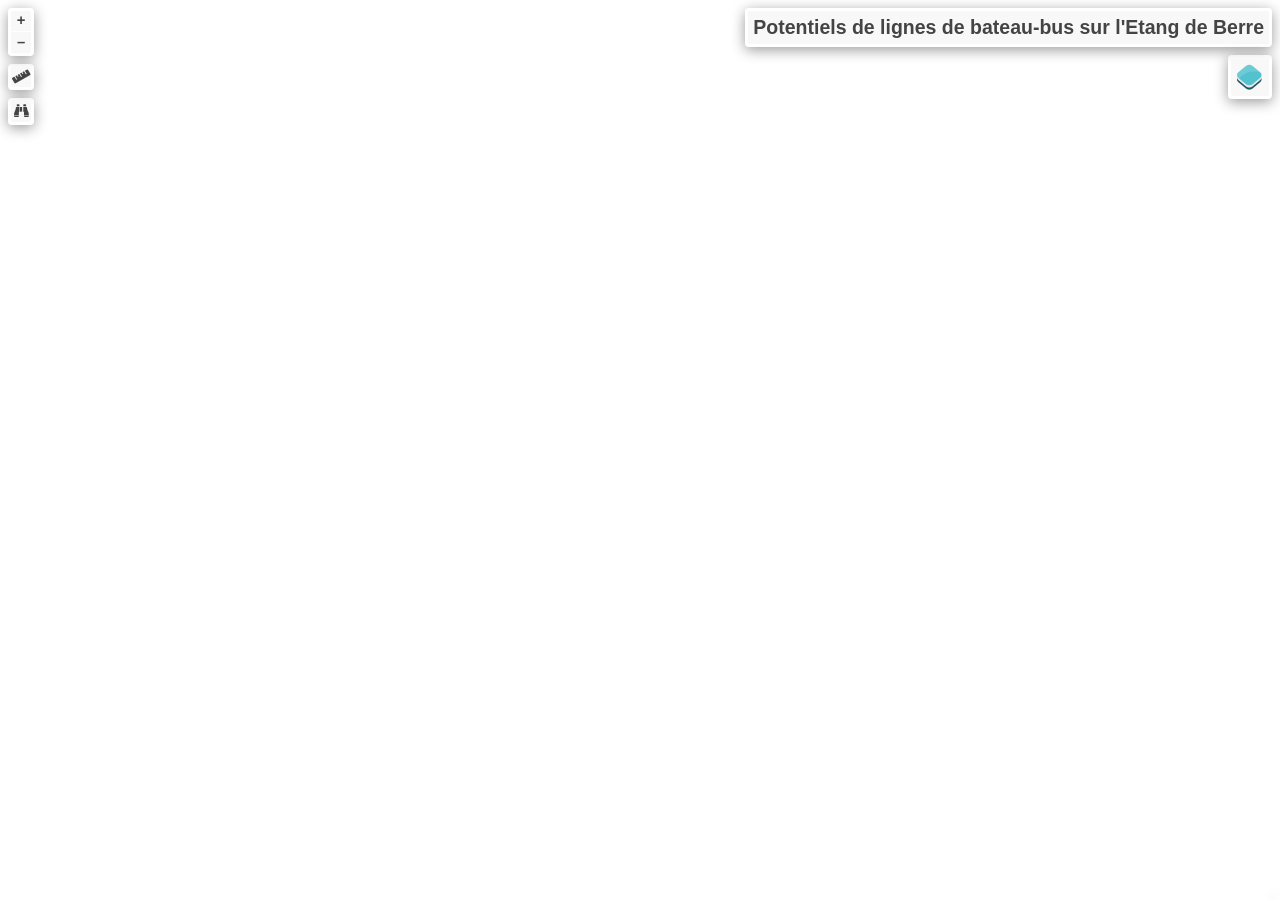
==== bateau_bus_etangeberre_openlayer/index.html @ 04118811 "Add files via upload Ajout de la carte Qgis2web OpenLayer" ====
<!doctype html>
<html lang="en">
    <head>
        <meta charset="utf-8">
        <meta http-equiv="X-UA-Compatible" content="IE=edge">
        <meta name="viewport" content="initial-scale=1,user-scalable=no,maximum-scale=1,width=device-width">
        <meta name="mobile-web-app-capable" content="yes">
        <meta name="apple-mobile-web-app-capable" content="yes">
        <link rel="stylesheet" href="./resources/ol.css">
        <link rel="stylesheet" href="resources/fontawesome-all.min.css">
        <link rel="stylesheet" type="text/css" href="resources/horsey.min.css">
        <link rel="stylesheet" type="text/css" href="resources/ol-search-layer.min.css">
        <link href="resources/photon-geocoder-autocomplete.min.css" rel="stylesheet">
        <link rel="stylesheet" href="./resources/ol-layerswitcher.css">
        <link rel="stylesheet" href="./resources/qgis2web.css">
        <style>
        html, body {
            background-color: #ffffff;
        }
        .ol-control > * {
            background-color: #f8f8f8!important;
            color: #444444!important;
            border-radius: 0px;
        }
        .ol-attribution a, .gcd-gl-input::placeholder, .search-layer-input-search::placeholder {
            color: #444444!important;
        }
        .search-layer-input-search {
            background-color: #f8f8f8!important;
        }
        .ol-control > *:focus, .ol-control >*:hover {
            background-color: rgba(248, 248, 248, 0.7)!important;
        } 
        .ol-control {
            background-color: rgba(255,255,255,.4) !important;
            padding: 2px !important;
        } 
        </style>

        <style>
        html, body, #map {
            width: 100%;
            height: 100%;
            padding: 0;
            margin: 0;
        }
        </style>
        <title>Potentiels de lignes de bateau-bus sur l'Etang de Berre</title>
    </head>
    <body>
        <div id="map">
            <div id="popup" class="ol-popup">
                <a href="#" id="popup-closer" class="ol-popup-closer"></a>
                <div id="popup-content"></div>
            </div>
        </div>
        <script src="resources/qgis2web_expressions.js"></script>
<script src="resources/proj4.js"></script>
        <script>proj4.defs('EPSG:2154','+proj=lcc +lat_0=46.5 +lon_0=3 +lat_1=49 +lat_2=44 +x_0=700000 +y_0=6600000 +ellps=GRS80 +towgs84=0,0,0,0,0,0,0 +units=m +no_defs');</script>
        <script src="./resources/functions.js"></script>
        <script src="./resources/ol.js"></script>
        <script src="resources/horsey.min.js"></script>
        <script src="resources/ol-search-layer.js"></script>
        <script src="./resources/ol-layerswitcher.js"></script>
        <script src="resources/photon-geocoder-autocomplete.min.js"></script>
        <script src="resources/olms.js"></script>
        <script src="layers/Communes_2.js"></script><script src="layers/Rseaudebateaubus_3.js"></script><script src="layers/Portsexistants_4.js"></script><script src="layers/Embarcadrespotentiels_5.js"></script>
        <script src="styles/Communes_2_style.js"></script><script src="styles/Rseaudebateaubus_3_style.js"></script><script src="styles/Portsexistants_4_style.js"></script><script src="styles/Embarcadrespotentiels_5_style.js"></script>
        <script src="./layers/layers.js" type="text/javascript"></script> 
        <script src="./resources/Autolinker.min.js"></script>
        <script src="./resources/qgis2web.js"></script>        
    </body>
</html>
---- bateau_bus_etangeberre_openlayer/resources/ol.css ----
.ol-box{box-sizing:border-box;border-radius:2px;border:2px solid #00f}.ol-mouse-position{top:8px;right:8px;position:absolute}.ol-scale-line{background:rgba(0,60,136,.3);border-radius:4px;bottom:8px;left:8px;padding:2px;position:absolute}.ol-scale-line-inner{border:1px solid #eee;border-top:none;color:#eee;font-size:10px;text-align:center;margin:1px;will-change:contents,width;transition:all .25s}.ol-scale-bar{position:absolute;bottom:8px;left:8px}.ol-scale-step-marker{width:1px;height:15px;background-color:#000;float:right;z-Index:10}.ol-scale-step-text{position:absolute;bottom:-5px;font-size:12px;z-Index:11;color:#000;text-shadow:-2px 0 #fff,0 2px #fff,2px 0 #fff,0 -2px #fff}.ol-scale-text{position:absolute;font-size:14px;text-align:center;bottom:25px;color:#000;text-shadow:-2px 0 #fff,0 2px #fff,2px 0 #fff,0 -2px #fff}.ol-scale-singlebar{position:relative;height:10px;z-Index:9;box-sizing:border-box;border:1px solid #000}.ol-unsupported{display:none}.ol-unselectable,.ol-viewport{-webkit-touch-callout:none;-webkit-user-select:none;-moz-user-select:none;-ms-user-select:none;user-select:none;-webkit-tap-highlight-color:transparent}.ol-selectable{-webkit-touch-callout:default;-webkit-user-select:text;-moz-user-select:text;-ms-user-select:text;user-select:text}.ol-grabbing{cursor:-webkit-grabbing;cursor:-moz-grabbing;cursor:grabbing}.ol-grab{cursor:move;cursor:-webkit-grab;cursor:-moz-grab;cursor:grab}.ol-control{position:absolute;background-color:rgba(255,255,255,.4);border-radius:4px;padding:2px}.ol-control:hover{background-color:rgba(255,255,255,.6)}.ol-zoom{top:.5em;left:.5em}.ol-rotate{top:.5em;right:.5em;transition:opacity .25s linear,visibility 0s linear}.ol-rotate.ol-hidden{opacity:0;visibility:hidden;transition:opacity .25s linear,visibility 0s linear .25s}.ol-zoom-extent{top:4.643em;left:.5em}.ol-full-screen{right:.5em;top:.5em}.ol-control button{display:block;margin:1px;padding:0;color:#fff;font-size:1.14em;font-weight:700;text-decoration:none;text-align:center;height:1.375em;width:1.375em;line-height:.4em;background-color:rgba(0,60,136,.5);border:none;border-radius:2px}.ol-control button::-moz-focus-inner{border:none;padding:0}.ol-zoom-extent button{line-height:1.4em}.ol-compass{display:block;font-weight:400;font-size:1.2em;will-change:transform}.ol-touch .ol-control button{font-size:1.5em}.ol-touch .ol-zoom-extent{top:5.5em}.ol-control button:focus,.ol-control button:hover{text-decoration:none;background-color:rgba(0,60,136,.7)}.ol-zoom .ol-zoom-in{border-radius:2px 2px 0 0}.ol-zoom .ol-zoom-out{border-radius:0 0 2px 2px}.ol-attribution{text-align:right;bottom:.5em;right:.5em;max-width:calc(100% - 1.3em)}.ol-attribution ul{margin:0;padding:0 .5em;color:#000;text-shadow:0 0 2px #fff}.ol-attribution li{display:inline;list-style:none}.ol-attribution li:not(:last-child):after{content:" "}.ol-attribution img{max-height:2em;max-width:inherit;vertical-align:middle}.ol-attribution button,.ol-attribution ul{display:inline-block}.ol-attribution.ol-collapsed ul{display:none}.ol-attribution:not(.ol-collapsed){background:rgba(255,255,255,.8)}.ol-attribution.ol-uncollapsible{bottom:0;right:0;border-radius:4px 0 0}.ol-attribution.ol-uncollapsible img{margin-top:-.2em;max-height:1.6em}.ol-attribution.ol-uncollapsible button{display:none}.ol-zoomslider{top:4.5em;left:.5em;height:200px}.ol-zoomslider button{position:relative;height:10px}.ol-touch .ol-zoomslider{top:5.5em}.ol-overviewmap{left:.5em;bottom:.5em}.ol-overviewmap.ol-uncollapsible{bottom:0;left:0;border-radius:0 4px 0 0}.ol-overviewmap .ol-overviewmap-map,.ol-overviewmap button{display:inline-block}.ol-overviewmap .ol-overviewmap-map{border:1px solid #7b98bc;height:150px;margin:2px;width:150px}.ol-overviewmap:not(.ol-collapsed) button{bottom:1px;left:2px;position:absolute}.ol-overviewmap.ol-collapsed .ol-overviewmap-map,.ol-overviewmap.ol-uncollapsible button{display:none}.ol-overviewmap:not(.ol-collapsed){background:rgba(255,255,255,.8)}.ol-overviewmap-box{border:2px dotted rgba(0,60,136,.7)}.ol-overviewmap .ol-overviewmap-box:hover{cursor:move}
/*# sourceMappingURL=ol.css.map */
---- bateau_bus_etangeberre_openlayer/resources/horsey.min.css ----
.sey-container{display:none;position:absolute;box-shadow:1px 2px 6px;background-color:#fff;color:#333;transition:left .1s ease-in-out;z-index:1}.sey-list{padding:0;margin:0;list-style-type:none}.sey-show{display:block}.sey-hide{display:none}.sey-empty{cursor:default;padding:7px}.sey-item{cursor:pointer;overflow:hidden;white-space:nowrap;text-overflow:ellipsis;padding:7px}.sey-item:hover{background-color:#444;color:#fff}.sey-selected{background-color:#333;color:#fff}.sey-char-highlight{font-weight:700}.sey-category-id{background-color:#eee;color:#aaa;text-align:right;text-transform:capitalize;font-style:italic;font-size:12px;box-shadow:1px 0 1px;padding:7px}
---- bateau_bus_etangeberre_openlayer/resources/ol-search-layer.min.css ----
.search-layer{top:65px;left:.5em}.ol-touch .search-layer{top:80px}.search-layer button{background-repeat:no-repeat;background-position:center center;top:2px;left:2px}.search-layer-input-search{position:absolute;top:2px;left:32px;width:180px;padding:5px;border:1px solid #ccc;font-family:inherit;font-size:.875rem}.search-layer-collapsed{display:none}
---- bateau_bus_etangeberre_openlayer/resources/photon-geocoder-autocomplete.min.css ----
ul.photon-autocomplete {
    position: absolute;
    background-color: white;
    max-width: fit-content;
    z-index: 1000;
    box-shadow: 0 4px 9px #999999;
    display: none;
    margin: 0; /* Remove margins */
    list-style-type: none; /* Remove bullets */
    padding: 0; /* Remove padding */
    font-family: Arial, sans-serif;
    height: 200px;
    overflow:hidden;
    overflow-y: scroll;
    scrollbar-width: none;
}
.photon-autocomplete li {
    min-height: 20px;
    line-height: 1em;
    padding: 5px 10px;
    overflow: hidden;
    /* white-space: nowrap; */
    word-wrap: break-word;
    overflow-wrap: break-word;
    word-break: break-word;
    font-size: 1em;
}
.photon-autocomplete li strong {
    display: block;
    
}
.photon-geocoder-autocomplete{
    position: relative !important;
    float: left !important;
    top: unset;
    left: unset;
    margin-top: 8px;
    margin-left: 8px;
    clear: both;
}
.photon-autocomplete li.on {
    background-color: #ff8c9d;
    cursor: pointer;
}
.photon-autocomplete li.photon-no-result {
    text-align: center;
    color: #666;
    font-size: 0.9em;
    line-height: 20px;
    width: fit-content;
    block-size: fit-content;
}
.photon-autocomplete .photon-feedback {
    display: block;
    text-align: right;
    font-size: 0.8em;
    padding: 3px;
    color: #999;
    border-top: 1px solid #eee;
}
.photon-input{border-radius: 10px;}
.photon-input:focus {
    width: 400px;
    border-radius: 10px;
}
@media all and (max-width:500px){
    #map .photon-input:focus {
        width: 300px;
        border-radius: 10px;
    }
}
@media all and (max-width:400px){
    #map ul.photon-autocomplete {
        position: relative;
        background-color: white;
        max-width: 400;
        z-index: 1000;
        box-shadow: 0 4px 9px #999999;
        display: none;
        margin: 0; /* Remove margins */
        list-style-type: none; /* Remove bullets */
        padding: 0; /* Remove padding */
        font-family: Arial, sans-serif;
    }
    #map .photon-input:focus {
        width: 200px;
        border-radius: 10px;
    }
}
@media all and (max-width:280px){
    #map .photon-input:focus {
        width: 150px;
        border-radius: 10px;
    }
}
---- bateau_bus_etangeberre_openlayer/resources/ol-layerswitcher.css ----
.layer-switcher {
  position: absolute;
  top: 3.5em;
  right: 0.5em;
  text-align: left;
}

.layer-switcher .panel {
  margin: 0;
  border: 4px solid #eee;
  border-radius: 4px;
  background-color: white;
  display: none;
  max-height: inherit;
  height: 100%;
  box-sizing: border-box;
  overflow-y: auto;
}

.layer-switcher button {
  float: right;
  z-index: 1;
  width: 38px;
  height: 38px;
  background-image: url('[data-uri]')
    /*logo.png*/;
  background-repeat: no-repeat;
  background-position: 2px;
  background-color: white;
  color: black;
  border: none;
}

.layer-switcher button:focus,
.layer-switcher button:hover {
  background-color: white;
}

.layer-switcher.shown {
  overflow-y: hidden;
  display: flex;
  flex-direction: column;
  max-height: calc(100% - 5.5em);
}

.layer-switcher.shown.ol-control {
  background-color: transparent;
}

.layer-switcher.shown.ol-control:hover {
  background-color: transparent;
}
.layer-switcher.shown .panel {
  display: block;
}

.layer-switcher.shown button {
  display: none;
}

.layer-switcher.shown.layer-switcher-activation-mode-click > button {
  display: block;
  background-image: unset;
  right: 2px;
  position: absolute;
  background-color: #eee;
  margin: 1px;
}

.layer-switcher.shown button:focus,
.layer-switcher.shown button:hover {
  background-color: #fafafa;
}

.layer-switcher ul {
  list-style: none;
  margin: 1.6em 0.4em;
  padding-left: 0;
}
.layer-switcher ul ul {
  padding-left: 1.2em;
  margin: 0.1em 0 0 0;
}
.layer-switcher li.group + li.group {
  margin-top: 0.4em;
}
.layer-switcher li.group + li.layer-switcher-base-group {
}

.layer-switcher li.group > label {
  font-weight: bold;
}

.layer-switcher.layer-switcher-group-select-style-none li.group > label {
  padding-left: 1.2em;
}

.layer-switcher li {
  position: relative;
  margin-top: 0.3em;
}

.layer-switcher li input {
  position: absolute;
  left: 1.2em;
  height: 1em;
  width: 1em;
  font-size: 1em;
}
.layer-switcher li label {
  padding-left: 2.7em;
  padding-right: 1.2em;
  display: inline-block;
  margin-top: 1px;
}

.layer-switcher label.disabled {
  opacity: 0.4;
}

.layer-switcher input {
  margin: 0px;
}

.layer-switcher.touch ::-webkit-scrollbar {
  width: 4px;
}

.layer-switcher.touch ::-webkit-scrollbar-track {
  -webkit-box-shadow: inset 0 0 6px rgba(0, 0, 0, 0.3);
  border-radius: 10px;
}

.layer-switcher.touch ::-webkit-scrollbar-thumb {
  border-radius: 10px;
  -webkit-box-shadow: inset 0 0 6px rgba(0, 0, 0, 0.5);
}

li.layer-switcher-base-group > label {
  padding-left: 1.2em;
}

.layer-switcher .group button {
  position: absolute;
  left: 0;
  display: inline-block;
  vertical-align: top;
  float: none;
  font-size: 1em;
  width: 1em;
  height: 1em;
  margin: 0;
  background-position: center 2px;
  background-image: url('[data-uri]');
  -webkit-transition: -webkit-transform 0.2s ease-in-out;
  -ms-transition: -ms-transform 0.2s ease-in-out;
  transition: transform 0.2s ease-in-out;
}

.layer-switcher .group.layer-switcher-close button {
  transform: rotate(-90deg);
  -webkit-transform: rotate(-90deg);
}

.layer-switcher .group.layer-switcher-fold.layer-switcher-close > ul {
  overflow: hidden;
  height: 0;
}

/*layerswitcher on the right*/
.layer-switcher.shown.layer-switcher-activation-mode-click {
  padding-left: 34px;
}
.layer-switcher.shown.layer-switcher-activation-mode-click > button {
  left: 0;
  border-right: 0;
}

/*layerswitcher on the left*/
/*
.layer-switcher.shown.layer-switcher-activation-mode-click {
  padding-right: 34px;
}
.layer-switcher.shown.layer-switcher-activation-mode-click > button {
  right: 0;
  border-left: 0;
}
*/
---- bateau_bus_etangeberre_openlayer/resources/qgis2web.css ----
html, body {
    height: 100%;
    padding: 0;
    margin: 0;
    font-family: sans-serif;
    font-size: small;
}


#map {
    width: 100%;
    height: 100%;
}

.ol-control {
	clear: both;
	box-shadow: 0 3px 14px rgba(0, 0, 0, 0.4);
}

.ol-selectable {
	z-index: 3;
}

.ol-popup {
    display: none;
    position: absolute;
    background-color: white;
    padding: 15px;
	border-radius: 10px;
    bottom: 10px;
    left: 50%;
    transform: translateX(-50%);
	box-shadow: 0 3px 14px rgba(0,0,0,0.4);
}

.ol-popup:after, .ol-popup:before {
    top: 100%;
    border: solid transparent;
    content: " ";
    position: absolute;
}

.ol-popup:after {
    border-top-color: white;
    border-width: 10px;
    left: 50%;
    margin-left: -10px;
}

.ol-popup:before {
    border-top-color: #cccccc;
    border-width: 11px;
    left: 50%;
    margin-left: -11px;
}

.ol-popup-closer {
	text-decoration: none;
    position: absolute;
    top: 4px;
    right: 4px;
    text-align: center;
    width: 19px;
    color: #999;
    font-family: cursive;
    font-weight: bold;
}

.ol-popup-closer:after {
    content: "X";
}

#popup-content {
	font-size: 12px;
    line-height: 1.2;
    margin-top: 5px;
	max-height: 70vh;
	max-width: 70vw;
	overflow: auto;
}

#popup-content ul {
    list-style-type: none;
    padding-left: 0;
	margin: unset;
}

#popup-content li {
    margin-bottom:0.25em;
}

#popup-content>ul>li>a {
    position: relative;
    display: block;
    padding: 2px;
    border-bottom: 1px solid #666;
    font-size: 12.5px;
}

#popup-content>table {
    font-size: 11.4px;
}

.roller-switcher {
	background-image: url(lds-roller.gif);
	background-size: contain;
	height: 19px;
	width: 19px;
	display: inline-block;
}

th, td {
    vertical-align: top;
    text-align: left;
	color: #333;
}

th {
	min-width: 100px;
}
td {
	min-width: 100px;
}

td img {
	max-height: 50vh!important;
	max-width: 50vw!important;
}

td video {
	max-height: 50vh!important;
	max-width: 50vw!important;
}

.ol-overlaycontainer-stopevent #top-right-container .layer-switcher:hover ~ .ol-overlaycontainer-stopevent .ol-overlay-container .ol-popup {
    display: none!important;
}


#top-left-container {
    position: absolute;
    left: 0;
    top: 0;
}
#bottom-left-container {
    position: absolute;
    left: 0;
    bottom: 0;
}
#top-right-container {
    position: absolute;
    right: 0;
    top: 0;
    display: contents;
}
#bottom-right-container {
    position: absolute;
    right: 0;
    bottom: 0;
}

.top-left-title, .top-left-abstract  {
    position: relative;
    float: left;
    margin-top: 8px;
    margin-left: 8px;
}
.bottom-left-title, .bottom-left-abstract  {
    position: relative;
    float: left;
    margin-bottom: 8px;
    margin-left: 8px;
}
.top-right-title, .top-right-abstract  {
    position: relative;
    float: right;
    margin-top: 8px;
    margin-right: 8px;
}
.bottom-right-title, .bottom-right-abstract  {
    position: relative;
    float: right;
    margin-bottom: 8px;
    margin-right: 8px;
}


.project-title  {
    margin: 1px;
    padding: 5px;
}

#abstract {
    max-width: 30%;
}
.ol-touch #abstract {
    max-width: 50%;
}

.project-abstract {
    font: bold 18px 'Lucida Console', Monaco, monospace;
    width: 20px;
    height: 20px;
    display: block;
    text-align: center;
    cursor: pointer;
    padding: 3px;
    
}

.project-abstract-uncollapsed {
    width: auto;
    height: auto;
    display: block;
    padding: 3px;
    cursor: default;
    margin: 1px;
}


.ol-zoom {
	position: relative;
    float: left;
    top: unset;
    left: unset;
    margin-top: 8px;
    margin-left: 8px;
}


/* measurement */
.measure-control {
	position: relative;
    float: left;
    top: unset !important;
    left: unset !important;
    margin-top: 8px;
    margin-left: 8px;
	display: flex;
}

.tooltip {
    position: relative;
    background: rgba(0, 0, 0, 0.5);
    border-radius: 4px;
    color: white;
    padding: 4px 8px;
    opacity: 0.7;
    white-space: nowrap;
  }
  .tooltip-measure {
    opacity: 1;
    font-weight: bold;
  }
  .tooltip-static {
    background-color: #ffcc33;
    color: black;
    border: 1px solid white;
  }
  .tooltip-measure:before,
  .tooltip-static:before {
    border-top: 6px solid rgba(0, 0, 0, 0.5);
    border-right: 6px solid transparent;
    border-left: 6px solid transparent;
    content: "";
    position: absolute;
    bottom: -6px;
    margin-left: -7px;
    left: 50%;
  }
  .tooltip-static:before {
    border-top-color: #ffcc33;
  }
  .ol-touch .measure-control {
    top: 130px;
  }
  .measure-control label {
    padding: 1px;
    padding-right: 4px;
  }


 .geolocate {
 position: relative !important;
 float: left;
 top: unset !important;
 left: unset !important;
 margin-top: 8px;
 margin-left: 8px;
}


.ol-geocoder.gcd-gl-container {
    position: relative !important;
    float: left !important;
    top: unset;
    left: unset;
	margin-top: 8px;
    margin-left: 8px;
    clear: both;
}
.gcd-gl-control {
	position: relative !important;
}
.gcd-gl-control button:after{
	display: none;
}

.search-layer {
	position: relative !important;
    float: left;
    top: unset !important;
    left: unset !important;
    margin-top: 8px;
    margin-left: 8px;
}

.search-layer-input-search {
    width: 144px;
    top: 3px;
    padding: 3px;
}

.search-layer-input-search:after{
    left: 27px;
    width: 139px;
    top: 0px;
    padding: 4px;
    border: 3px solid rgba(255,255,255,.4) !important;
}

.ol-scale-line {
    background: none !important;
    position: relative;
    float: left;
    bottom: unset;
    left: unset;
    margin-bottom: 8px;
    margin-left: 8px;
}
.ol-scale-line-inner {
    border: 2px solid ;
    border-top: none ;
    background: rgba(255, 255, 255, 0.5);
    color: black;
	margin: unset;
}

.layer-switcher {
    position: relative;
    float: right;
    top: unset;
    right: 0;
    bottom: unset!important;
    margin-top: 8px;
    margin-right: 8px;
	padding: 3px;
	background-color: rgba(255,255,255,.4)!important;
}

.layer-switcher:hover{
	background-color: rgba(255, 255, 255, .6)!important;
}

.layer-switcher .panel {
	border: unset;
	border-radius: unset;
    float: right;
    width: fit-content;
	margin: 1px;
	max-height: calc(100vh - 200px);
    box-sizing: unset;
}

.layer-switcher.shown{
    align-items: flex-end;
}

.layer-switcher.shown.layer-switcher-activation-mode-click > button {
    position: relative;
	border-radius: 5px;
	font-size: x-large;
	font-family: serif;
    z-index: 2;
}

.layer-switcher img {
    max-width: 22px;
    max-height: 22px;
}


.ol-attribution {
	display: none;
}
.bottom-attribution {
	float: right;
	position: relative;
	display: flex;
    font-size: 0.9rem;
	}
.bottom-attribution a {
	color:#0078A8;
    text-decoration: none;
	}
.bottom-attribution a:hover {
    text-decoration: underline;
    }
.bottom-attribution button {
	display: none;
	}
.bottom-attribution ul {
	padding: unset;
	margin: unset;
	display: flex;
	list-style: none;
	} 	
.bottom-attribution > li {
	padding-left: 8px !important;
	list-style: none;	
	}

.fa-exclamation-triangle {
    color: orangered;
	font-size: 15px;
}
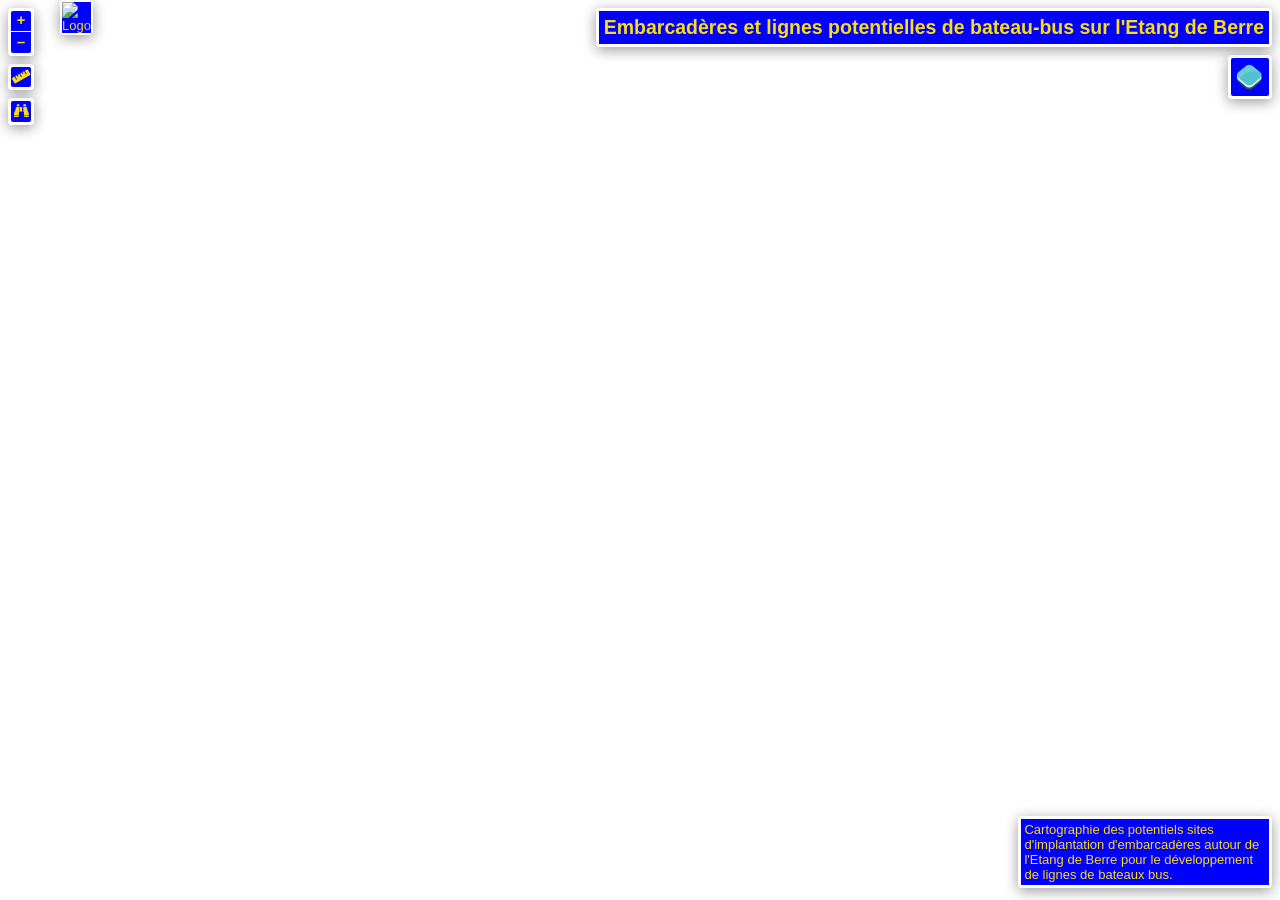
==== commit 2f8781de: "Update index.html" ====
--- a/bateau_bus_etangeberre_openlayer/index.html
+++ b/bateau_bus_etangeberre_openlayer/index.html
@@ -18,8 +18,8 @@
             background-color: #ffffff;
         }
         .ol-control > * {
-            background-color: #f8f8f8!important;
-            color: #444444!important;
+            background-color: #0000FF!important;
+            color: #FCDC12!important;
             border-radius: 0px;
         }
         .ol-attribution a, .gcd-gl-input::placeholder, .search-layer-input-search::placeholder {
@@ -45,7 +45,7 @@
             margin: 0;
         }
         </style>
-        <title>Potentiels de lignes de bateau-bus sur l'Etang de Berre</title>
+        <title>Embarcadère lignes de bateau-bus sur l'Etang de Berre</title>
     </head>
     <body>
         <div id="map">
--- a/bateau_bus_etangeberre_openlayer/resources/qgis2web.css
+++ b/bateau_bus_etangeberre_openlayer/resources/qgis2web.css
@@ -423,4 +423,10 @@
 .fa-exclamation-triangle {
     color: orangered;
 	font-size: 15px;
-}+}
+
+.logo-control {
+    padding: 5px;
+    background: rgba(255, 255, 255, 0.7);
+    border-radius: 4px;
+}
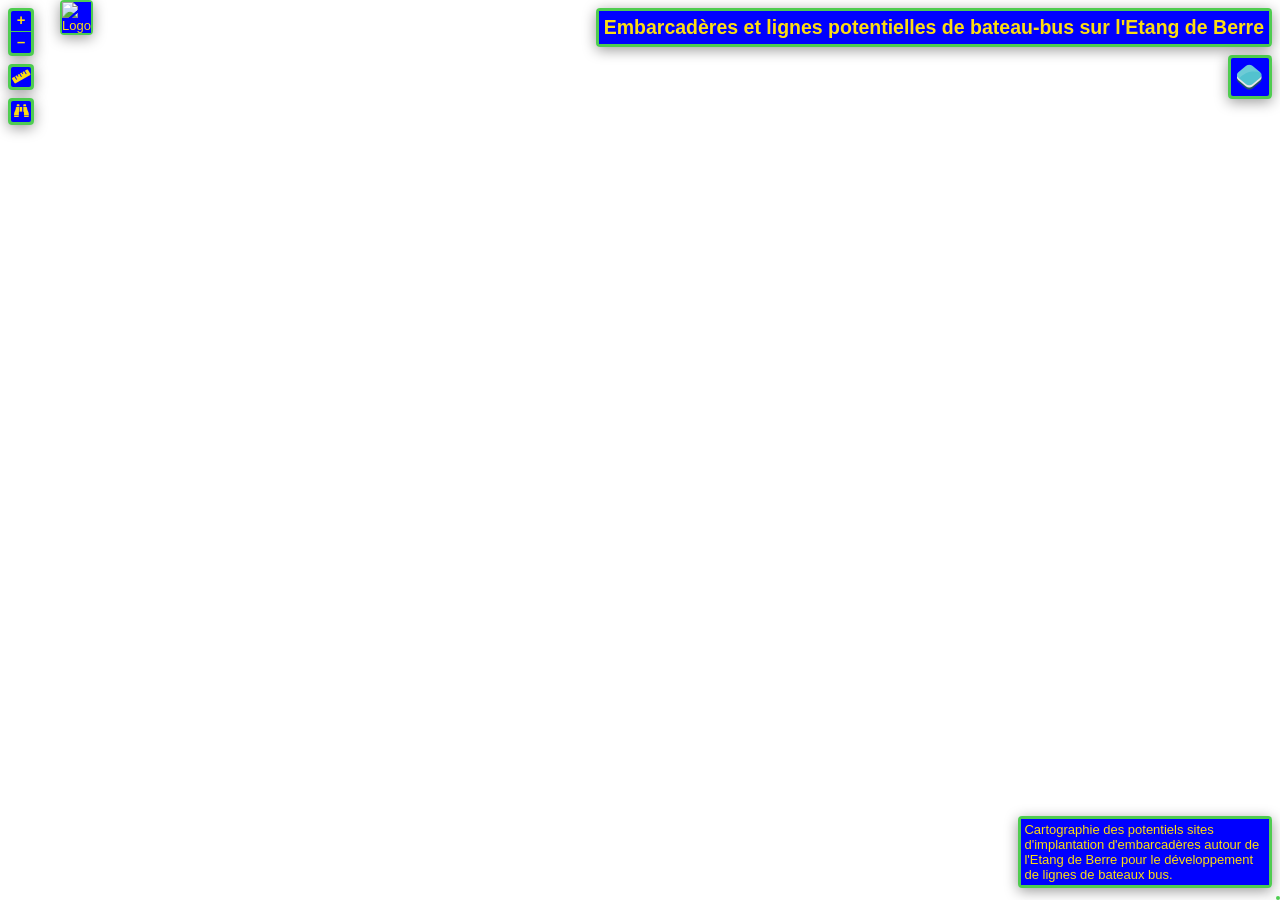
==== commit 51818723: "Update index.html" ====
--- a/bateau_bus_etangeberre_openlayer/index.html
+++ b/bateau_bus_etangeberre_openlayer/index.html
@@ -26,13 +26,13 @@
             color: #444444!important;
         }
         .search-layer-input-search {
-            background-color: #f8f8f8!important;
+            background-color: #842E1B!important;
         }
         .ol-control > *:focus, .ol-control >*:hover {
-            background-color: rgba(248, 248, 248, 0.7)!important;
+            background-color: rgba(245, 40, 145, 0.8)!important;
         } 
         .ol-control {
-            background-color: rgba(255,255,255,.4) !important;
+            background-color: rgba(35, 192, 37, 0.8) !important;
             padding: 2px !important;
         } 
         </style>
